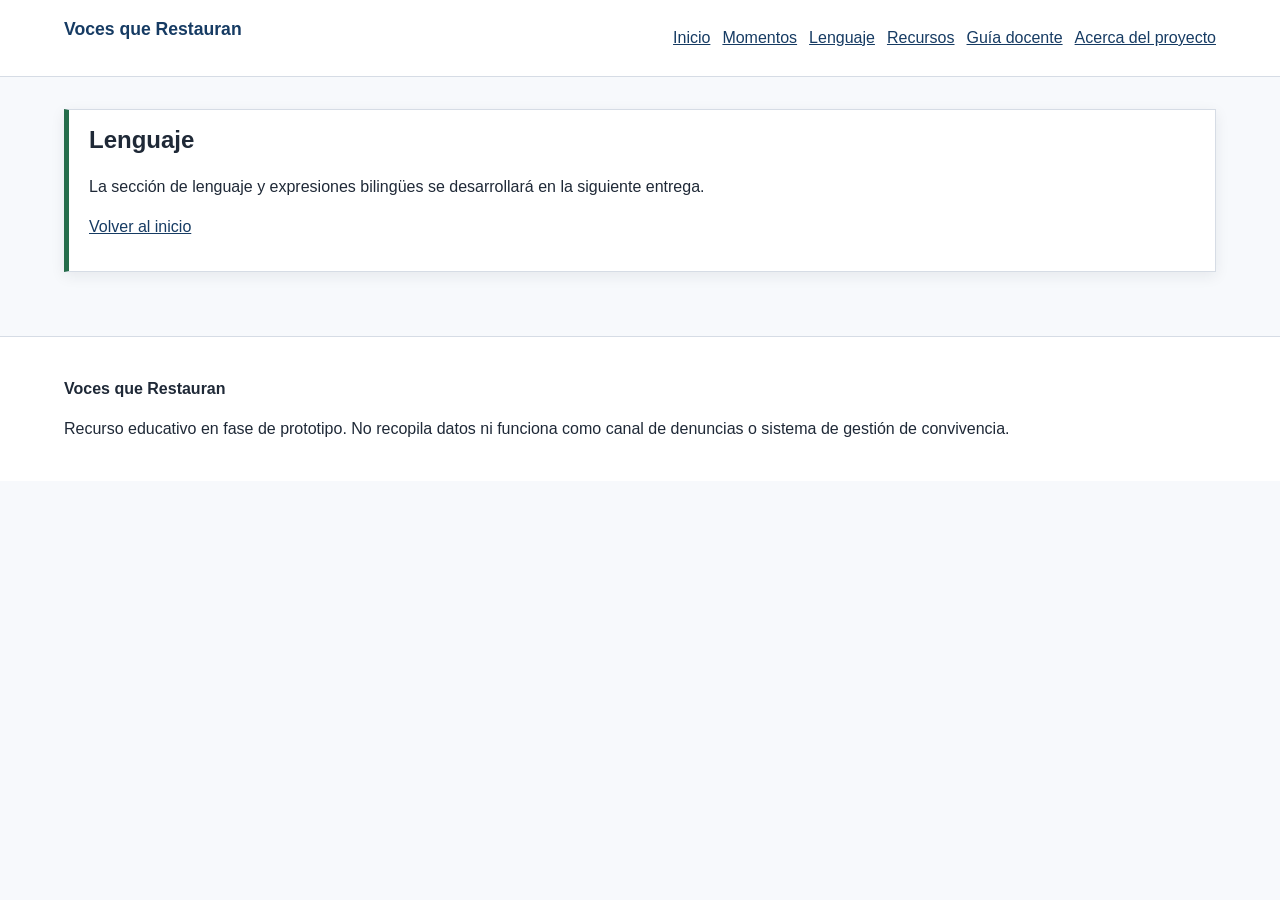
==== docs/language/index.html @ dc5d8d42 "Prepare static website foundation" ====
<!doctype html>
<html lang="es">
  <head>
    <meta charset="utf-8">
    <meta name="viewport" content="width=device-width, initial-scale=1">
    <meta name="description" content="Página de transición para el lenguaje y las expresiones del proyecto Voces que Restauran.">
    <title>Lenguaje | Voces que Restauran</title>
    <link rel="stylesheet" href="../css/base.css">
    <link rel="stylesheet" href="../css/layout.css">
    <link rel="stylesheet" href="../css/components.css">
    <link rel="stylesheet" href="../css/utilities.css">
    <link rel="stylesheet" href="../css/print.css">
  </head>
  <body>
    <a class="skip-link" href="#main-content">Saltar al contenido</a>
    <header class="site-header">
      <div class="container site-header__inner">
        <a class="brand-link" href="../index.html">Voces que Restauran</a>
        <button class="site-nav-toggle" type="button" aria-expanded="false" aria-controls="site-nav-list" aria-label="Abrir menú principal">Menú</button>
        <nav class="site-nav" aria-label="Navegación principal">
          <ul id="site-nav-list" class="site-nav-list">
            <li><a href="../index.html">Inicio</a></li>
            <li><a href="../moments/">Momentos</a></li>
            <li><a href="./index.html" aria-current="page">Lenguaje</a></li>
            <li><a href="../resources/">Recursos</a></li>
            <li><a href="../teacher-guide/">Guía docente</a></li>
            <li><a href="../about/">Acerca del proyecto</a></li>
          </ul>
        </nav>
      </div>
    </header>
    <main id="main-content">
      <section class="container section-block" aria-labelledby="language-title">
        <div class="notice notice--info">
          <h1 id="language-title">Lenguaje</h1>
          <p>La sección de lenguaje y expresiones bilingües se desarrollará en la siguiente entrega.</p>
          <p><a href="../index.html">Volver al inicio</a></p>
        </div>
      </section>
    </main>
    <footer class="site-footer">
      <div class="container site-footer__inner">
        <p><strong>Voces que Restauran</strong></p>
        <p>Recurso educativo en fase de prototipo. No recopila datos ni funciona como canal de denuncias o sistema de gestión de convivencia.</p>
      </div>
    </footer>
    <script type="module" src="../js/main.js"></script>
  </body>
</html>
---- docs/css/base.css ----
:root {
  color-scheme: light;
  --color-bg: #f7f9fc;
  --color-surface: #ffffff;
  --color-text: #1f2937;
  --color-muted: #4b5563;
  --color-accent: #235b8f;
  --color-accent-strong: #163b63;
  --color-accent-soft: #dcecfb;
  --color-success: #256d4b;
  --color-warning: #8a4b00;
  --color-border: #d6dce5;
  --font-sans: "Segoe UI", Arial, sans-serif;
  --max-width: 72rem;
  --shadow: 0 0.25rem 0.85rem rgba(31, 41, 55, 0.08);
}

* {
  box-sizing: border-box;
}

html {
  font-size: 16px;
  line-height: 1.5;
}

body {
  margin: 0;
  font-family: var(--font-sans);
  color: var(--color-text);
  background: var(--color-bg);
}

a {
  color: var(--color-accent-strong);
  text-decoration: underline;
}

a:hover,
a:focus-visible {
  color: var(--color-accent);
}

img {
  max-width: 100%;
  height: auto;
}

h1,
h2,
h3 {
  line-height: 1.2;
  margin-top: 0;
}

button,
a {
  min-height: 2.75rem;
}

:focus-visible {
  outline: 0.25rem solid var(--color-accent);
  outline-offset: 0.125rem;
}

@media (prefers-reduced-motion: reduce) {
  *, *::before, *::after {
    animation-duration: 0.01ms !important;
    animation-iteration-count: 1 !important;
    transition-duration: 0.01ms !important;
    scroll-behavior: auto !important;
  }
}
---- docs/css/layout.css ----
.container {
  width: min(100% - 2rem, var(--max-width));
  margin: 0 auto;
}

.site-header {
  background: var(--color-surface);
  border-bottom: 1px solid var(--color-border);
}

.site-header__inner {
  display: flex;
  flex-wrap: wrap;
  align-items: center;
  justify-content: space-between;
  padding: 1rem 0;
  gap: 0.75rem;
}

.brand-link {
  font-weight: 700;
  font-size: 1.1rem;
  text-decoration: none;
}

.site-nav-list {
  display: flex;
  flex-wrap: wrap;
  gap: 0.75rem;
  list-style: none;
  padding: 0;
  margin: 0;
}

.site-nav-toggle {
  display: none;
}

.hero,
.section-block {
  padding: 2rem 0 1rem;
}

.hero__content {
  margin-bottom: 1.5rem;
}

.summary-list {
  display: flex;
  flex-wrap: wrap;
  gap: 1rem;
  padding: 0;
  list-style: none;
}

.site-footer {
  margin-top: 2rem;
  border-top: 1px solid var(--color-border);
  background: var(--color-surface);
}

.site-footer__inner {
  padding: 1.5rem 0;
}

.footer-links {
  padding-left: 1rem;
}

.card-grid {
  display: grid;
  gap: 1rem;
  grid-template-columns: 1fr;
}

@media (min-width: 700px) {
  .card-grid {
    grid-template-columns: repeat(2, minmax(0, 1fr));
  }
}

@media (min-width: 960px) {
  .card-grid {
    grid-template-columns: repeat(4, minmax(0, 1fr));
  }
}

@media (max-width: 699px) {
  .site-nav-toggle {
    display: inline-flex;
    align-items: center;
    justify-content: center;
    padding: 0.6rem 0.9rem;
    border: 1px solid var(--color-border);
    background: var(--color-surface);
    color: var(--color-text);
    border-radius: 0.25rem;
  }

  .site-nav {
    width: 100%;
  }

  .site-nav-list {
    display: flex;
    flex-direction: column;
    width: 100%;
    padding-top: 0.5rem;
  }

  .has-js .site-nav-list {
    display: none;
  }

  .has-js .site-nav-list.is-open {
    display: flex;
  }
}
---- docs/css/components.css ----
.eyebrow {
  font-size: 0.9rem;
  font-weight: 700;
  letter-spacing: 0.08em;
  text-transform: uppercase;
  color: var(--color-accent-strong);
  margin-bottom: 0.5rem;
}

.lead {
  font-size: 1.05rem;
  max-width: 60ch;
}

.lead--secondary {
  color: var(--color-muted);
}

.notice {
  border: 1px solid var(--color-border);
  border-left: 0.35rem solid var(--color-accent);
  padding: 1rem 1.25rem;
  margin-bottom: 1rem;
  background: var(--color-surface);
  box-shadow: var(--shadow);
}

.notice--warning {
  border-left-color: var(--color-warning);
}

.notice--info {
  border-left-color: var(--color-success);
}

.card {
  border: 1px solid var(--color-border);
  border-radius: 0.5rem;
  padding: 1rem;
  background: var(--color-surface);
  box-shadow: var(--shadow);
}

.card h3 {
  margin-bottom: 0.5rem;
}

.section-heading {
  margin-bottom: 1rem;
}

.tag {
  display: inline-block;
  padding: 0.25rem 0.6rem;
  border-radius: 999px;
  background: var(--color-accent-soft);
  color: var(--color-accent-strong);
  font-size: 0.9rem;
}
---- docs/css/utilities.css ----
.visually-hidden {
  position: absolute;
  width: 1px;
  height: 1px;
  padding: 0;
  margin: -1px;
  overflow: hidden;
  clip: rect(0, 0, 0, 0);
  white-space: nowrap;
  border: 0;
}

.skip-link {
  position: absolute;
  left: 1rem;
  top: -3rem;
  z-index: 1000;
  background: var(--color-accent-strong);
  color: #fff;
  padding: 0.75rem 1rem;
  text-decoration: none;
}

.skip-link:focus {
  top: 1rem;
}

.no-print {
  display: initial;
}
---- docs/css/print.css ----
@media print {
  body {
    background: #fff;
    color: #000;
  }

  .site-header,
  .site-nav-toggle,
  .site-nav,
  .no-print {
    display: none !important;
  }

  .notice,
  .card {
    box-shadow: none;
    border-color: #000;
  }

  a {
    color: #000;
    text-decoration: none;
  }
}
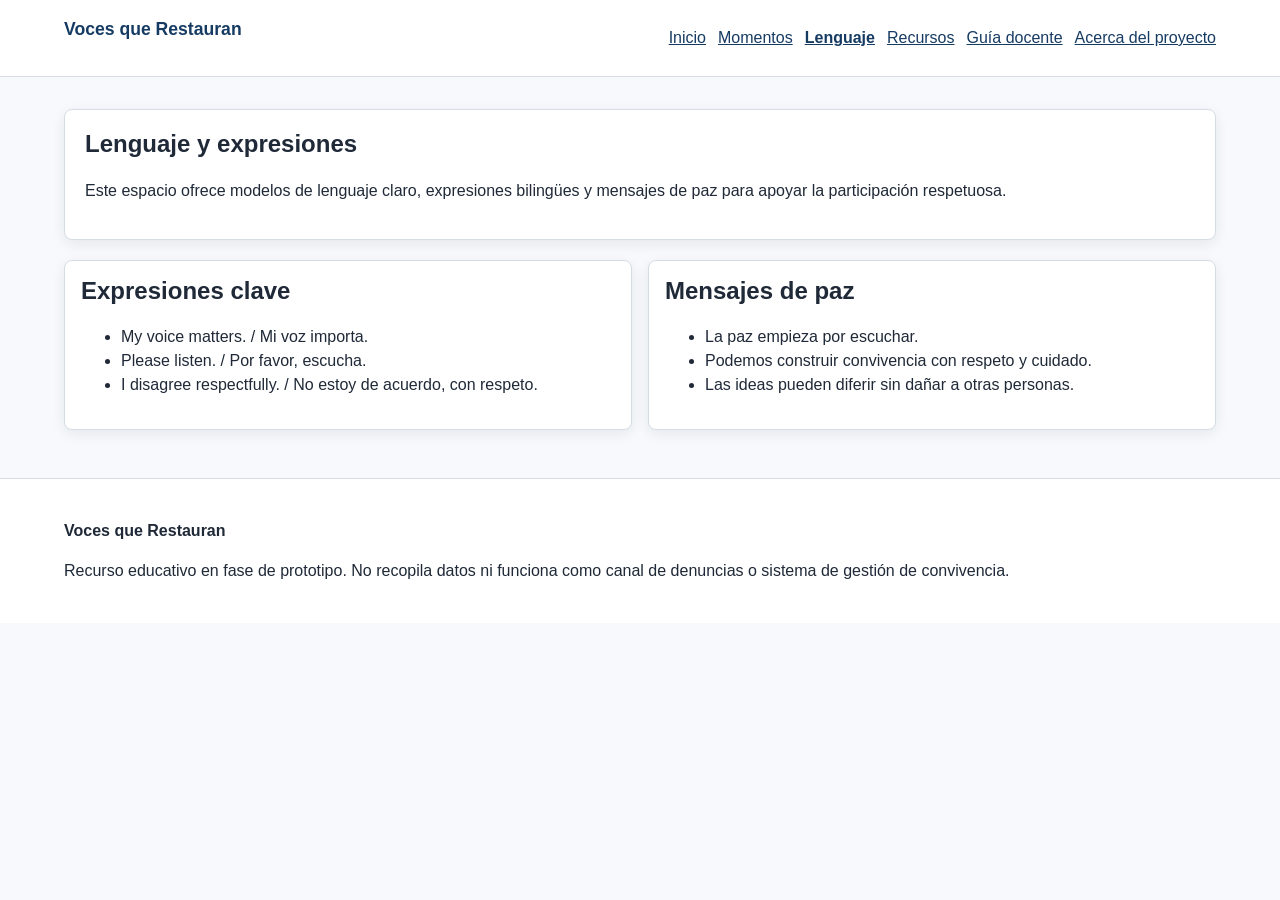
==== commit 8463b1d1: "Expand static prototype content" ====
--- a/docs/language/index.html
+++ b/docs/language/index.html
@@ -31,10 +31,27 @@
     </header>
     <main id="main-content">
       <section class="container section-block" aria-labelledby="language-title">
-        <div class="notice notice--info">
-          <h1 id="language-title">Lenguaje</h1>
-          <p>La sección de lenguaje y expresiones bilingües se desarrollará en la siguiente entrega.</p>
-          <p><a href="../index.html">Volver al inicio</a></p>
+        <div class="page-intro">
+          <h1 id="language-title">Lenguaje y expresiones</h1>
+          <p>Este espacio ofrece modelos de lenguaje claro, expresiones bilingües y mensajes de paz para apoyar la participación respetuosa.</p>
+        </div>
+        <div class="info-grid">
+          <article class="card">
+            <h2>Expresiones clave</h2>
+            <ul>
+              <li>My voice matters. / Mi voz importa.</li>
+              <li>Please listen. / Por favor, escucha.</li>
+              <li>I disagree respectfully. / No estoy de acuerdo, con respeto.</li>
+            </ul>
+          </article>
+          <article class="card">
+            <h2>Mensajes de paz</h2>
+            <ul>
+              <li>La paz empieza por escuchar.</li>
+              <li>Podemos construir convivencia con respeto y cuidado.</li>
+              <li>Las ideas pueden diferir sin dañar a otras personas.</li>
+            </ul>
+          </article>
         </div>
       </section>
     </main>
--- a/docs/css/components.css
+++ b/docs/css/components.css
@@ -57,3 +57,59 @@
   color: var(--color-accent-strong);
   font-size: 0.9rem;
 }
+
+.page-intro {
+  background: var(--color-surface);
+  border: 1px solid var(--color-border);
+  border-radius: 0.5rem;
+  padding: 1.25rem;
+  box-shadow: var(--shadow);
+  margin-bottom: 1.25rem;
+}
+
+.breadcrumbs {
+  display: flex;
+  flex-wrap: wrap;
+  gap: 0.5rem;
+  list-style: none;
+  padding: 0;
+  margin: 0 0 1rem;
+  font-size: 0.95rem;
+}
+
+.breadcrumbs a {
+  text-decoration: none;
+}
+
+.pill-list {
+  display: flex;
+  flex-wrap: wrap;
+  gap: 0.5rem;
+  list-style: none;
+  padding: 0;
+  margin: 1rem 0 0;
+}
+
+.pill-list li {
+  background: var(--color-accent-soft);
+  color: var(--color-accent-strong);
+  border-radius: 999px;
+  padding: 0.3rem 0.7rem;
+}
+
+.info-grid {
+  display: grid;
+  gap: 1rem;
+  grid-template-columns: 1fr;
+}
+
+.site-nav-list a[aria-current="page"] {
+  font-weight: 700;
+  color: var(--color-accent-strong);
+}
+
+@media (min-width: 700px) {
+  .info-grid {
+    grid-template-columns: repeat(2, minmax(0, 1fr));
+  }
+}
